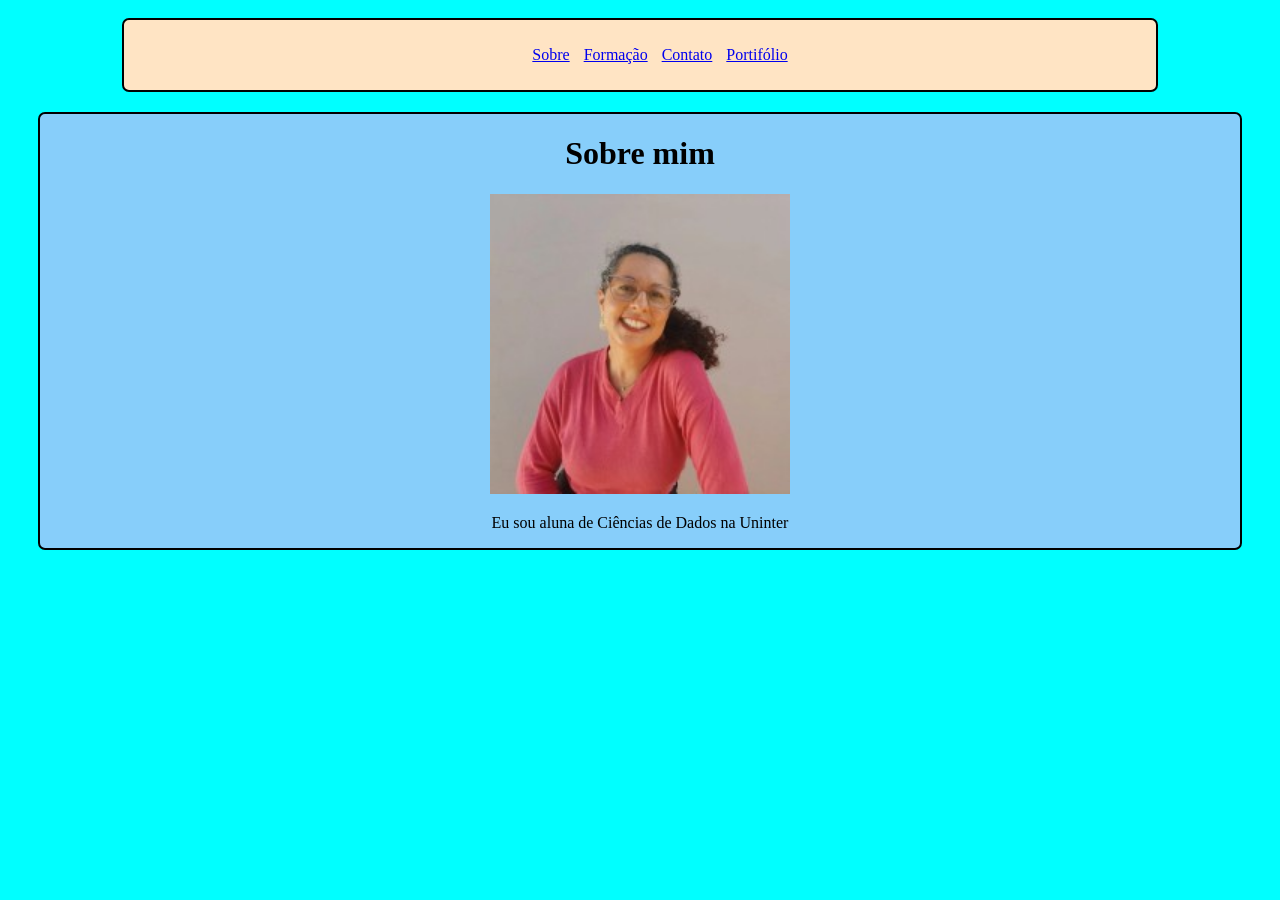
==== index.html @ 32394696 "bug: mudança do nome da página inicial" ====
<!DOCTYPE html>
<html lang="pt-br">
<head>
    <meta charset="UTF-8">
    <meta name="viewport" content="width=device-width, initial-scale=1.0">
    <title>Sobre</title>
    <link rel="stylesheet" href="style.css">
</head>
<body>
    <div id="menu">
        <ul>
        <li class="paginas"> <a href="/sobre.html" target="_blank">Sobre</a></li>
        <li class="paginas"><a href="/formacao.html" target="_blank">Formação</a> </li>
        <li class="paginas"><a href="/contato.html" target="_blank">Contato</a> </li>
        <li class="paginas"><a href="/portifolio.html" target="_blank">Portifólio</a> </li>
        </ul>

    </div>

    <div id="conteudo">
<h1>Sobre mim</h1>
<img src="/fotolinkedin.jpeg" alt="">
<p>Eu sou  aluna de Ciências de Dados na Uninter</p>
    </div>
</body>
</html>
---- style.css ----
body {
    background-color: aqua;
    display: flex;
    flex-direction: column;
    justify-content: center;
    align-items: center;
}
div{
    margin: 10px;
    text-align: center;
    border: solid black 2px;
border-radius: 7px;
}
img {
    width: 25%;
}

div#menu {
width: 80%;
background-color: bisque;
padding: 10px;
}
div#conteudo{
    width: 95%;
    background-color: lightskyblue;
}
ul{
    justify-content: space-between;
}
li.paginas{
display: inline;
padding: 5px;
}
ol{
    list-style-position: inside;
    text-align: left;
}
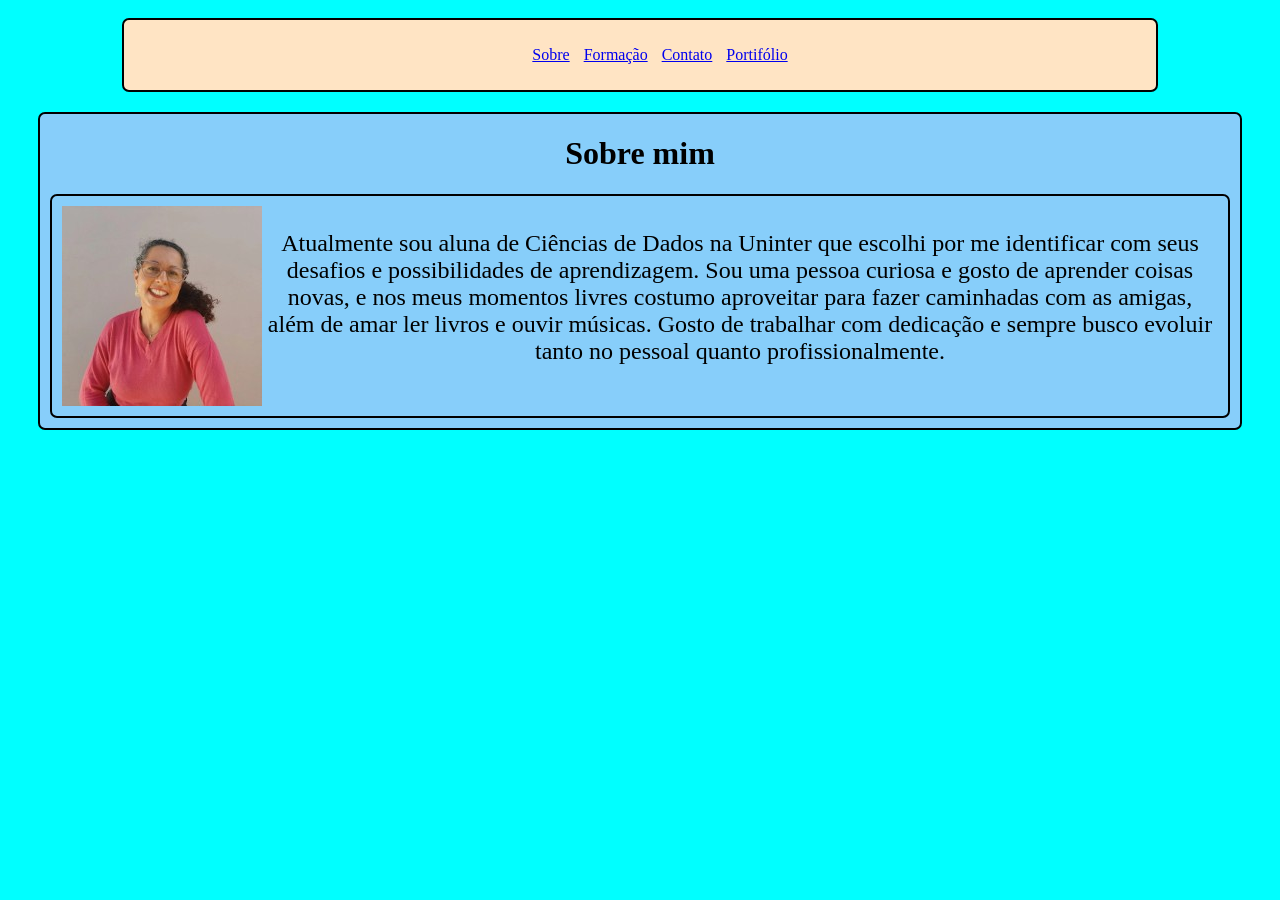
==== commit c201343d: "Funcionalidades, estilo: adicionei validações no formulário e alterações na fonte e organização." ====
--- a/index.html
+++ b/index.html
@@ -7,20 +7,26 @@
     <link rel="stylesheet" href="style.css">
 </head>
 <body>
-    <div id="menu">
+    <div id="menu"> <!--menu fixo-->
         <ul>
-        <li class="paginas"> <a href="/sobre.html" target="_blank">Sobre</a></li>
-        <li class="paginas"><a href="/formacao.html" target="_blank">Formação</a> </li>
-        <li class="paginas"><a href="/contato.html" target="_blank">Contato</a> </li>
-        <li class="paginas"><a href="/portifolio.html" target="_blank">Portifólio</a> </li>
+        <li class="paginas"> <a href="index.html" target="_blank">Sobre</a></li>
+        <li class="paginas"><a href="formacao.html" target="_blank">Formação</a> </li>
+        <li class="paginas"><a href="contato.html" target="_blank">Contato</a> </li>
+        <li class="paginas"><a href="portifolio.html" target="_blank">Portifólio</a> </li>
         </ul>
 
     </div>
 
     <div id="conteudo">
 <h1>Sobre mim</h1>
-<img src="/fotolinkedin.jpeg" alt="">
-<p>Eu sou  aluna de Ciências de Dados na Uninter</p>
+<div id="container"> 
+<img src="/fotolinkedin.jpeg" alt="Mulher vestindo camiseta rosa, cabelo cacheado preso, usando óculos, sorrindo">
+<p>Atualmente sou aluna de Ciências de Dados na Uninter que escolhi por me identificar com seus desafios e possibilidades de aprendizagem. 
+    Sou uma pessoa curiosa e gosto de aprender coisas novas, e nos meus momentos livres costumo aproveitar para fazer caminhadas com as amigas, além de amar ler livros e ouvir músicas.
+    Gosto de trabalhar com dedicação e sempre busco evoluir tanto no pessoal quanto profissionalmente.
+
+</p>
+</div>
     </div>
 </body>
 </html>
--- a/style.css
+++ b/style.css
@@ -24,6 +24,10 @@
     width: 95%;
     background-color: lightskyblue;
 }
+div#container{
+    display: flex;
+    padding: 10px;
+}
 ul{
     justify-content: space-between;
 }
@@ -35,3 +39,6 @@
     list-style-position: inside;
     text-align: left;
 }
+p{
+    font-size: 1.5rem;
+}
